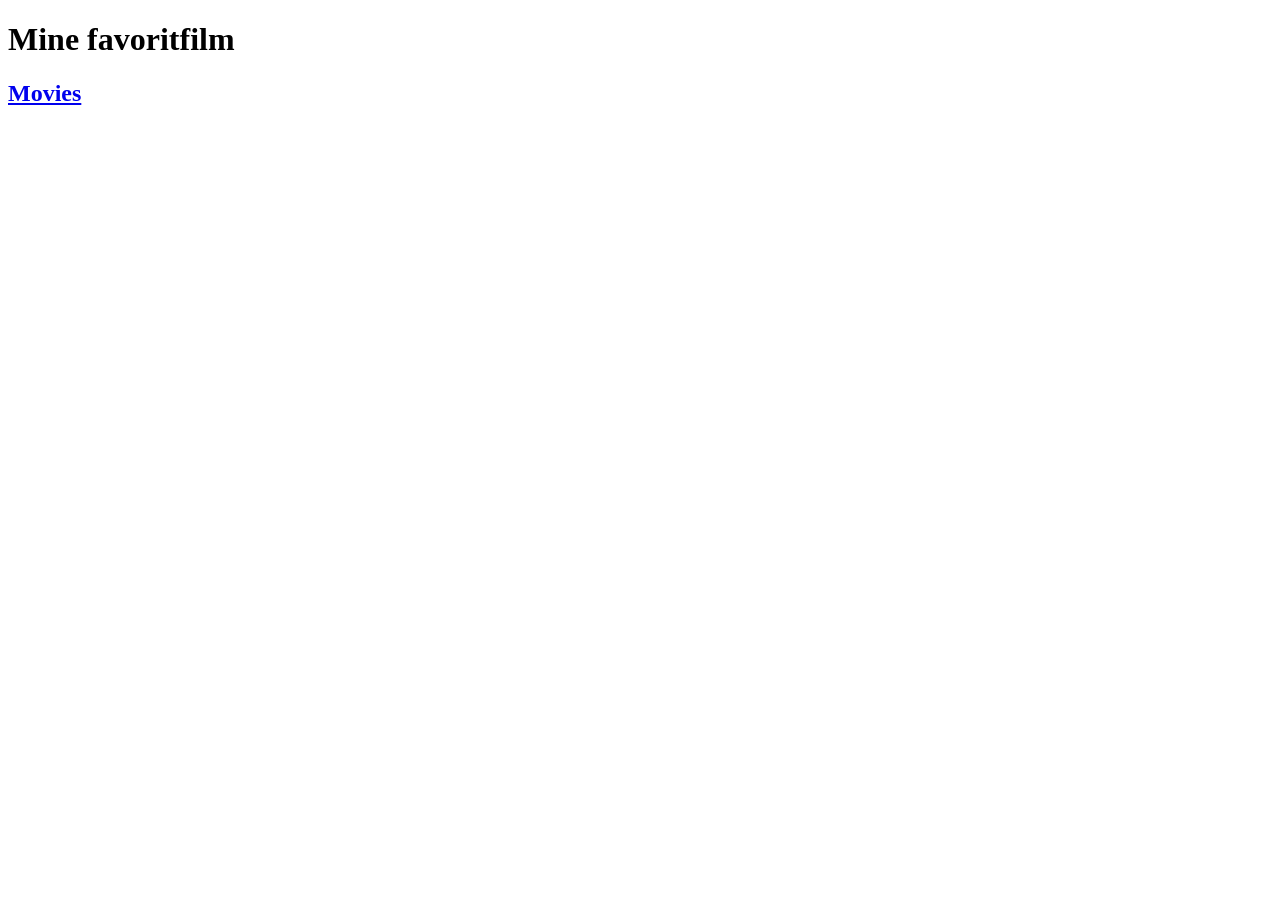
==== favorit-movies.html @ 5935f17d "files_loadet" ====
<!DOCTYPE html>
<html lang="da">
<head>
    <meta charset="UTF-8">
    <meta name="viewport" content="width=device-width, initial-scale=1.0">
    <title>Mine favoritfilm</title>

</head>
<body>
    <h1>Mine favoritfilm</h1>
    <h2><a href="index.html">Movies</a></h2>
    <section id="favorites-container"></section>

    


</body>
</html>
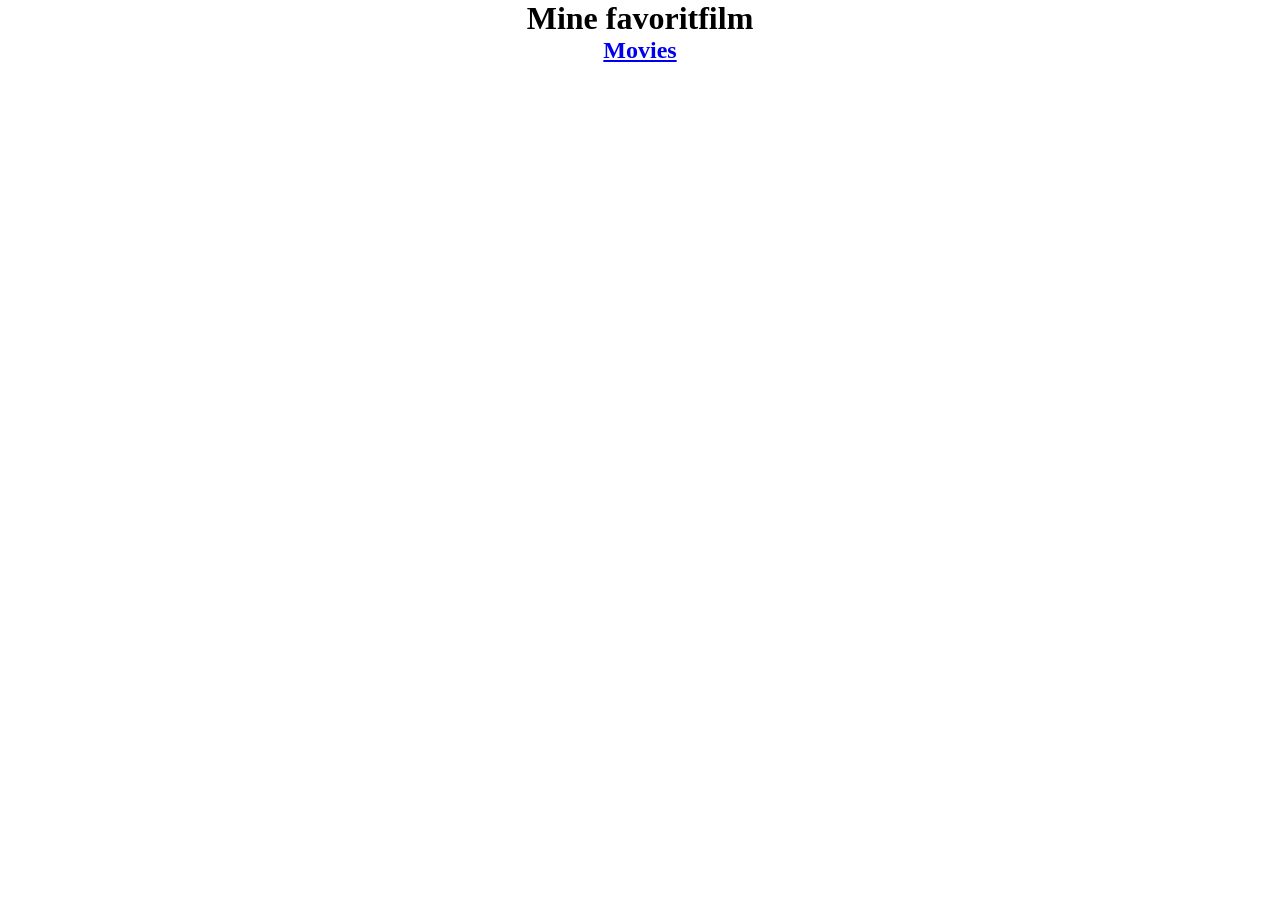
==== commit 052ecf36: "css og js link i favorit" ====
--- a/favorit-movies.html
+++ b/favorit-movies.html
@@ -1,18 +1,16 @@
-<!DOCTYPE html>
+<!doctype html>
 <html lang="da">
-<head>
-    <meta charset="UTF-8">
-    <meta name="viewport" content="width=device-width, initial-scale=1.0">
+  <head>
+    <meta charset="UTF-8" />
+    <meta name="viewport" content="width=device-width, initial-scale=1.0" />
     <title>Mine favoritfilm</title>
-
-</head>
-<body>
+    <link rel="stylesheet" href="css/style.css" />
+  </head>
+  <body>
     <h1>Mine favoritfilm</h1>
     <h2><a href="index.html">Movies</a></h2>
     <section id="favorites-container"></section>
 
-    
-
-
-</body>
-</html>+    <script src="js/favorit-movies.js"></script>
+  </body>
+</html>
--- a/css/style.css
+++ b/css/style.css
@@ -0,0 +1,11 @@
+* {
+    padding: 0;
+    margin: 0;
+    box-sizing: border-box;
+}
+
+body {
+    display: flex;
+    flex-direction: column;
+    align-items: center;
+}
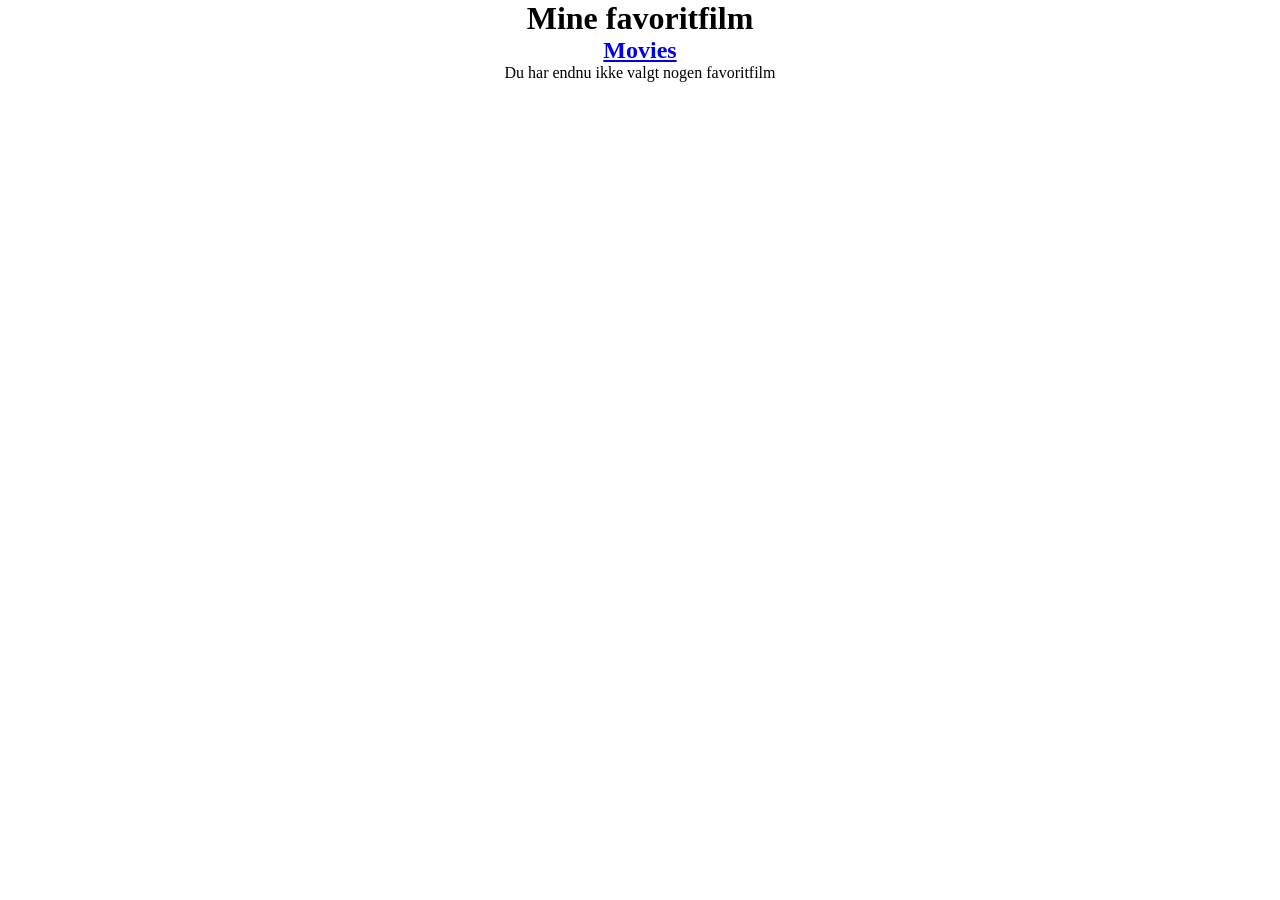
==== commit d753de9e: "updated_innerhtml" ====
--- a/favorit-movies.html
+++ b/favorit-movies.html
@@ -12,5 +12,6 @@
     <section id="favorites-container"></section>
 
     <script src="js/favorit-movies.js"></script>
+    <!-- opgave 4: link til CSS og JS-->
   </body>
 </html>
